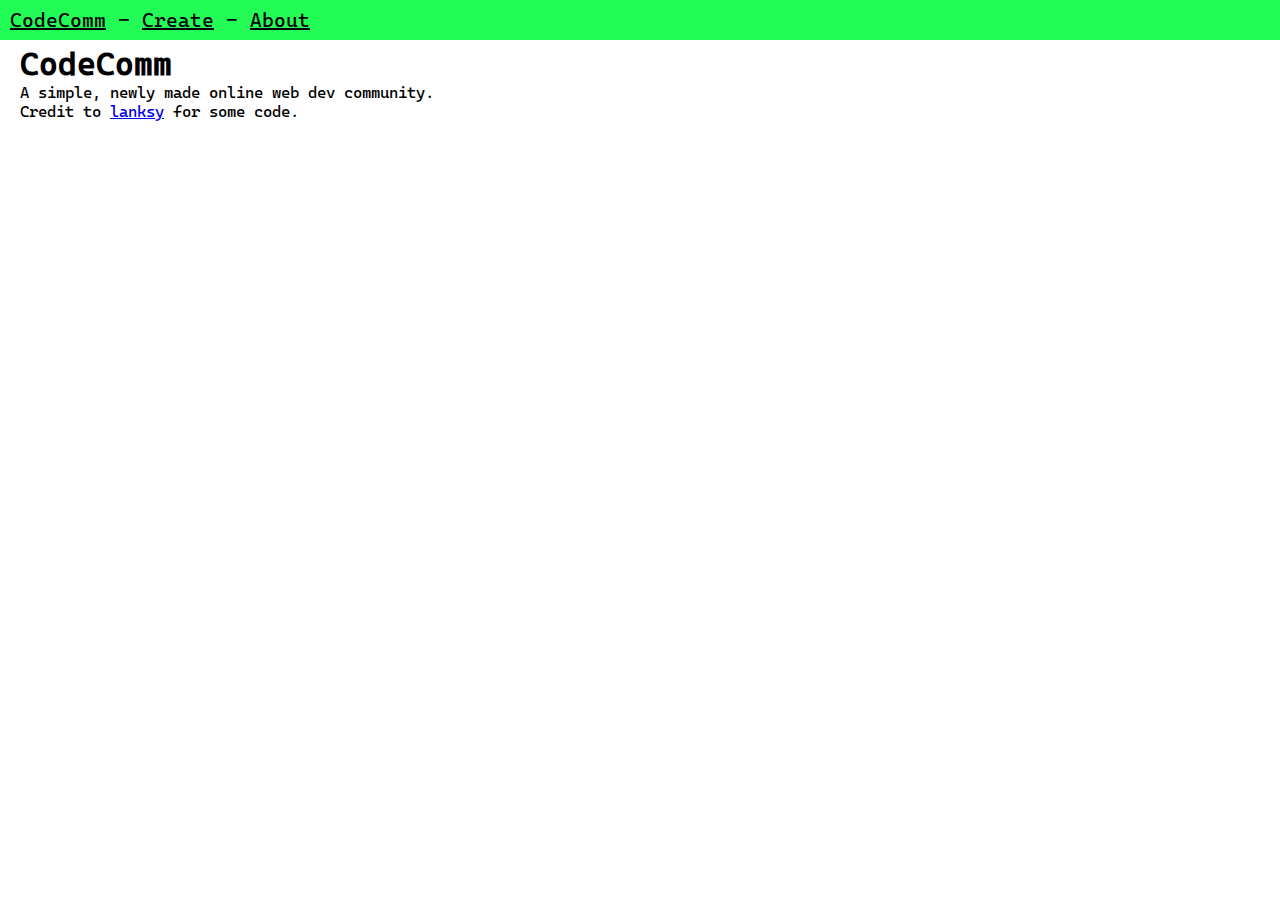
==== about.html @ 93ed63c3 "Add about page" ====
<!DOCTYPE html>
<html lang="en">
  <head>
    <link
      rel="apple-touch-icon"
      sizes="180x180"
      href="/media/apple-touch-icon.png"
    />
    <link
      rel="icon"
      type="image/png"
      sizes="32x32"
      href="/media/favicon-32x32.png"
    />
    <link
      rel="icon"
      type="image/png"
      sizes="16x16"
      href="/media/favicon-16x16.png"
    />
    <link rel="manifest" href="/site.webmanifest" />
    <meta charset="UTF-8" />
    <meta name="viewport" content="width=device-width, initial-scale=1.0" />
    <meta http-equiv="X-UA-Compatible" content="ie=edge" />
    <link rel="stylesheet" href="style.css" />
    <title>CodeComm</title>
  </head>

  <body>
    <div class="navbar">
        <a href="./">CodeComm</a> -
        <a href="./sandbox.html">Create</a> - 
        <a href="./about.html">About</a>
    </div>
	<br><h1>CodeComm</h1>
	<p>A simple, newly made online web dev community.</p>
    <p>Credit to <a href="https://github.com/lankybox02">lanksy</a> for some code.</p>
  </body>
</html>
---- style.css ----
:root {
  --primary: #95E62C;
  --secondary: #23FC57;
  /* Rule no 1: No stealing! */
  /* Where credit? */
  --navbarmain: #23FC57;
  --navbarsecondary: #2BF5E8;
  --lightbackground: #F2F2F2;
  --darkbackground: #413F42;
} 

@font-face {
  font-family: 'Cascadia Code Regular';
  font-style: normal;
  font-weight: normal;
  src: local('Cascadia Code Regular'), url('Cascadia.woff') format('woff');
}

* {
 /* box-sizing: border-box;*/
  padding: 0;
  margin: 0;
  font-family: 'Cascadia Code Regular'
}

body {
  margin: 25px 20px 0 20px;
  background-color: var(--light-background);
  color: black;
  overflow-x: hidden;
}

.btn {
  padding: 8px 16px 8px 16px;
  border-radius: 10px;
  outline: none;
  font-size: 1rem;
  position: absolute;
  top: 15px;
  right: calc(1rem + 16px * 2 + 5px); /* 1rem for font, 16px 2 times for sideways padding, 5px for extra margin */
  cursor: pointer;
}

.main-editor {
  display: flex;
  width: 100%;
  padding: 1rem;
  position: fixed;
  height: 100vh;
  justify-content: center;
  align-items: center;
}

.space-box {
  background-color: rgb(255, 255, 255);
  width: 50%;
  overflow-y: auto;
  white-space: pre;
  padding: 0.4rem;
  height: 90vh;
  border-radius: 10px;
  border: 2px solid lightgrey;
}

.navbar {
  display: block;
  position: absolute;
  left: 0;
  top: 0;
  right: 0;
  box-shadow: 0px -2px 16px rgb(255 255 255 / 10%);
  background-color: var(--navbarmain);
  width: 100%;
  height: 20px;
  line-height: 20px;
  padding: 10px;
  font-size: 20px;
}

.navbar a{
  color: black;
}

.darkmode body {
  background-color: var(--darkbackground);
  color: #F2F2F2;
}

.lightmode body {
  background-color: var(--light-background);
  color: black;
}

.content-editable{
  min-height: 30px;
  overflow: auto;
  max-height: calc(100vh - 65px);
}
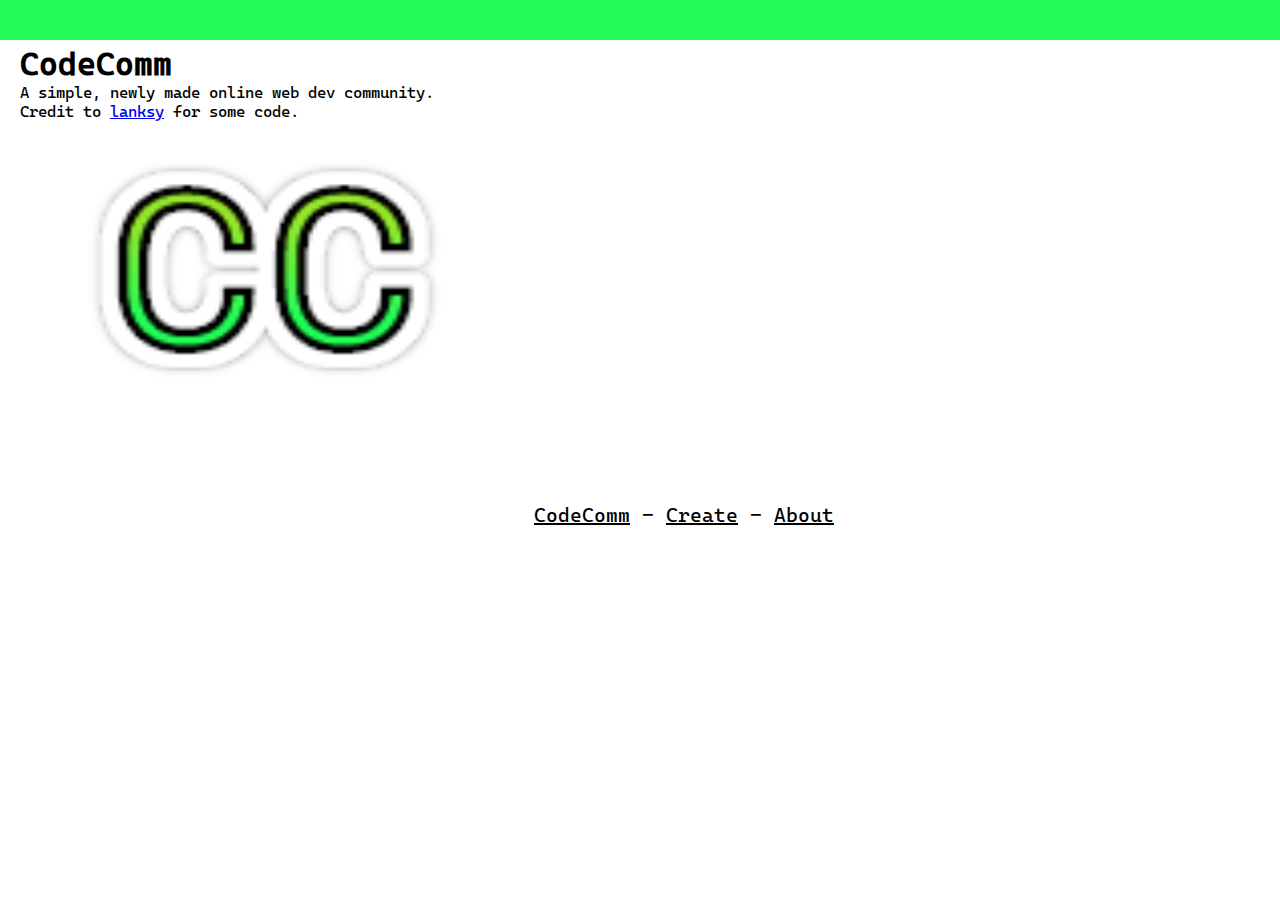
==== commit b1a4102f: "Add logo and clean up code a bit" ====
--- a/about.html
+++ b/about.html
@@ -1,39 +1,29 @@
 <!DOCTYPE html>
 <html lang="en">
-  <head>
-    <link
-      rel="apple-touch-icon"
-      sizes="180x180"
-      href="/media/apple-touch-icon.png"
-    />
-    <link
-      rel="icon"
-      type="image/png"
-      sizes="32x32"
-      href="/media/favicon-32x32.png"
-    />
-    <link
-      rel="icon"
-      type="image/png"
-      sizes="16x16"
-      href="/media/favicon-16x16.png"
-    />
-    <link rel="manifest" href="/site.webmanifest" />
-    <meta charset="UTF-8" />
-    <meta name="viewport" content="width=device-width, initial-scale=1.0" />
-    <meta http-equiv="X-UA-Compatible" content="ie=edge" />
-    <link rel="stylesheet" href="style.css" />
-    <title>CodeComm</title>
-  </head>
 
-  <body>
-    <div class="navbar">
-        <a href="./">CodeComm</a> -
-        <a href="./sandbox.html">Create</a> - 
-        <a href="./about.html">About</a>
-    </div>
-	<br><h1>CodeComm</h1>
-	<p>A simple, newly made online web dev community.</p>
-    <p>Credit to <a href="https://github.com/lankybox02">lanksy</a> for some code.</p>
-  </body>
+<head>
+  <link rel="apple-touch-icon" sizes="180x180" href="/media/apple-touch-icon.png" />
+  <link rel="icon" type="image/png" sizes="32x32" href="/media/favicon-32x32.png" />
+  <link rel="icon" type="image/png" sizes="16x16" href="/media/favicon-16x16.png" />
+  <link rel="manifest" href="/site.webmanifest" />
+  <meta charset="UTF-8" />
+  <meta name="viewport" content="width=device-width, initial-scale=1.0" />
+  <meta http-equiv="X-UA-Compatible" content="ie=edge" />
+  <link rel="stylesheet" href="style.css" />
+  <title>CodeComm</title>
+</head>
+
+<body>
+  <div class="navbar">
+    <img src="/media/logo.png">
+    <a href="./">CodeComm</a> -
+    <a href="./sandbox.html">Create</a> -
+    <a href="./about.html">About</a>
+  </div>
+  <br>
+  <h1>CodeComm</h1>
+  <p>A simple, newly made online web dev community.</p>
+  <p>Credit to <a href="https://github.com/lankybox02">lanksy</a> for some code.</p>
+</body>
+
 </html>--- a/style.css
+++ b/style.css
@@ -7,7 +7,7 @@
   --navbarsecondary: #2BF5E8;
   --lightbackground: #F2F2F2;
   --darkbackground: #413F42;
-} 
+}
 
 @font-face {
   font-family: 'Cascadia Code Regular';
@@ -17,7 +17,7 @@
 }
 
 * {
- /* box-sizing: border-box;*/
+  /* box-sizing: border-box;*/
   padding: 0;
   margin: 0;
   font-family: 'Cascadia Code Regular'
@@ -37,7 +37,8 @@
   font-size: 1rem;
   position: absolute;
   top: 15px;
-  right: calc(1rem + 16px * 2 + 5px); /* 1rem for font, 16px 2 times for sideways padding, 5px for extra margin */
+  right: calc(1rem + 16px * 2 + 5px);
+  /* 1rem for font, 16px 2 times for sideways padding, 5px for extra margin */
   cursor: pointer;
 }
 
@@ -77,7 +78,7 @@
   font-size: 20px;
 }
 
-.navbar a{
+.navbar a {
   color: black;
 }
 
@@ -91,8 +92,8 @@
   color: black;
 }
 
-.content-editable{
+.content-editable {
   min-height: 30px;
   overflow: auto;
   max-height: calc(100vh - 65px);
-}
+}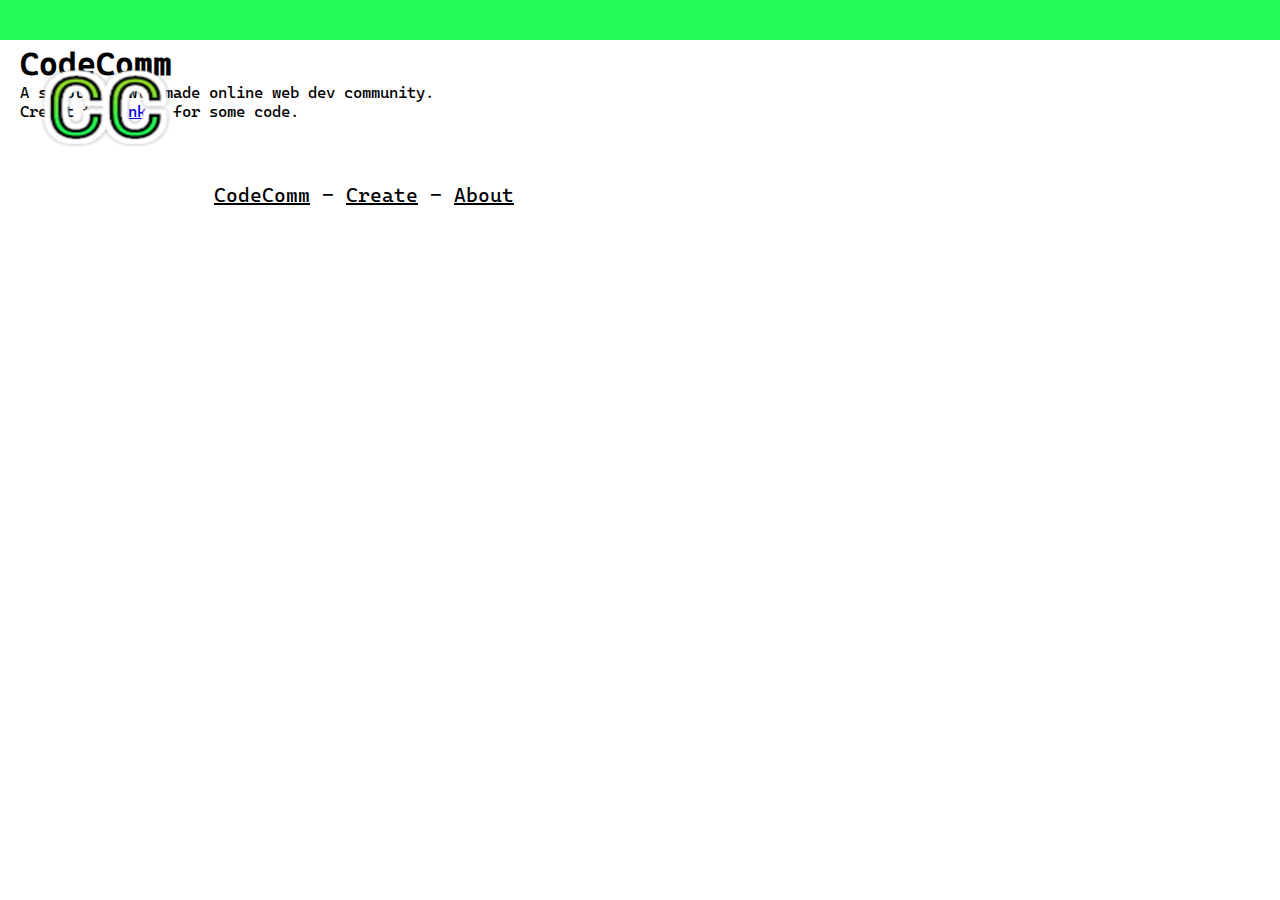
==== commit 4d851614: "Change to different picture becaus it is so big" ====
--- a/about.html
+++ b/about.html
@@ -15,7 +15,7 @@
 
 <body>
   <div class="navbar">
-    <img src="/media/logo.png">
+    <img src="/media/android-chrome-192x192.png">
     <a href="./">CodeComm</a> -
     <a href="./sandbox.html">Create</a> -
     <a href="./about.html">About</a>
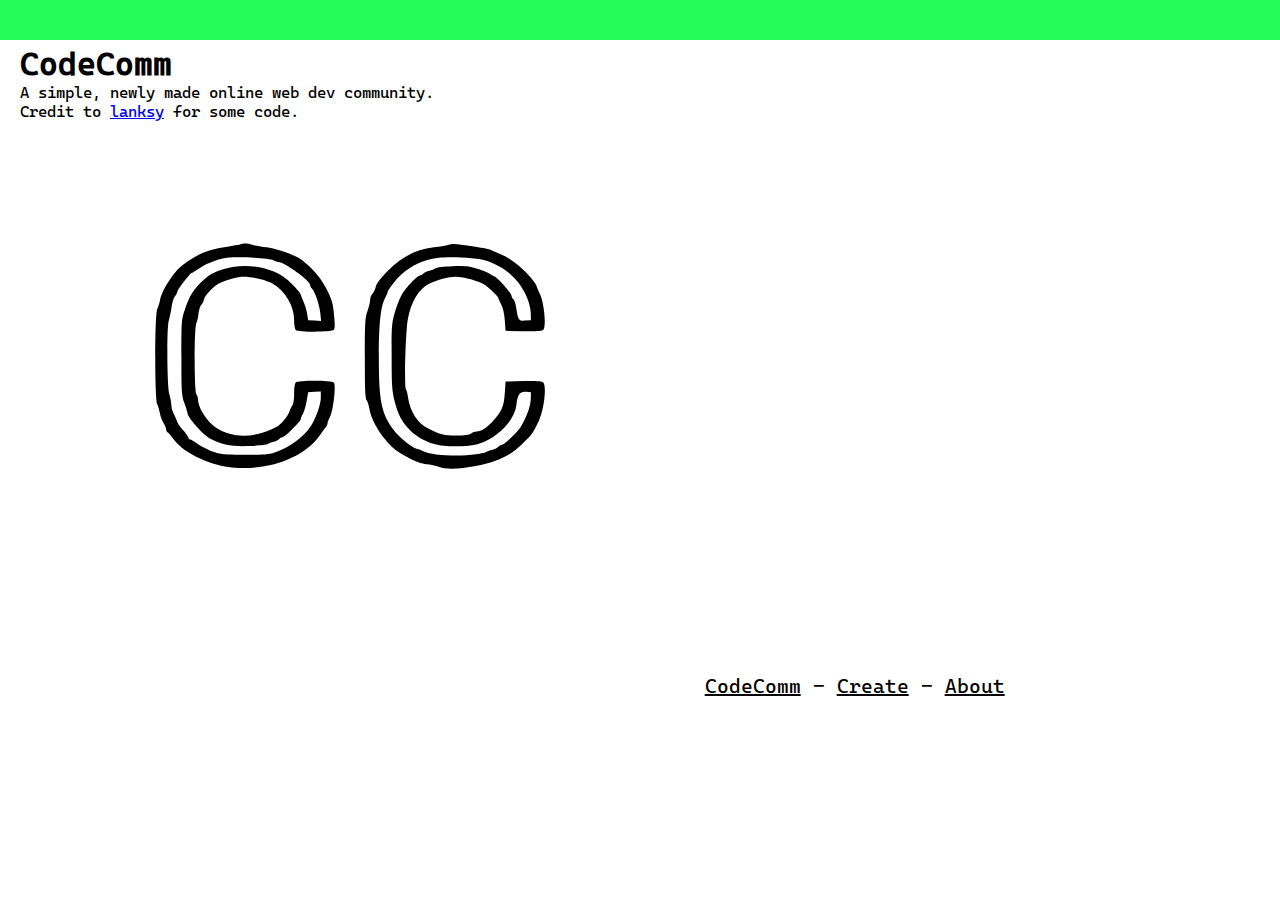
==== commit 69a911bb: "Ever different picture -svg" ====
--- a/about.html
+++ b/about.html
@@ -15,7 +15,7 @@
 
 <body>
   <div class="navbar">
-    <img src="/media/android-chrome-192x192.png">
+    <img src="/media/logo.svg">
     <a href="./">CodeComm</a> -
     <a href="./sandbox.html">Create</a> -
     <a href="./about.html">About</a>
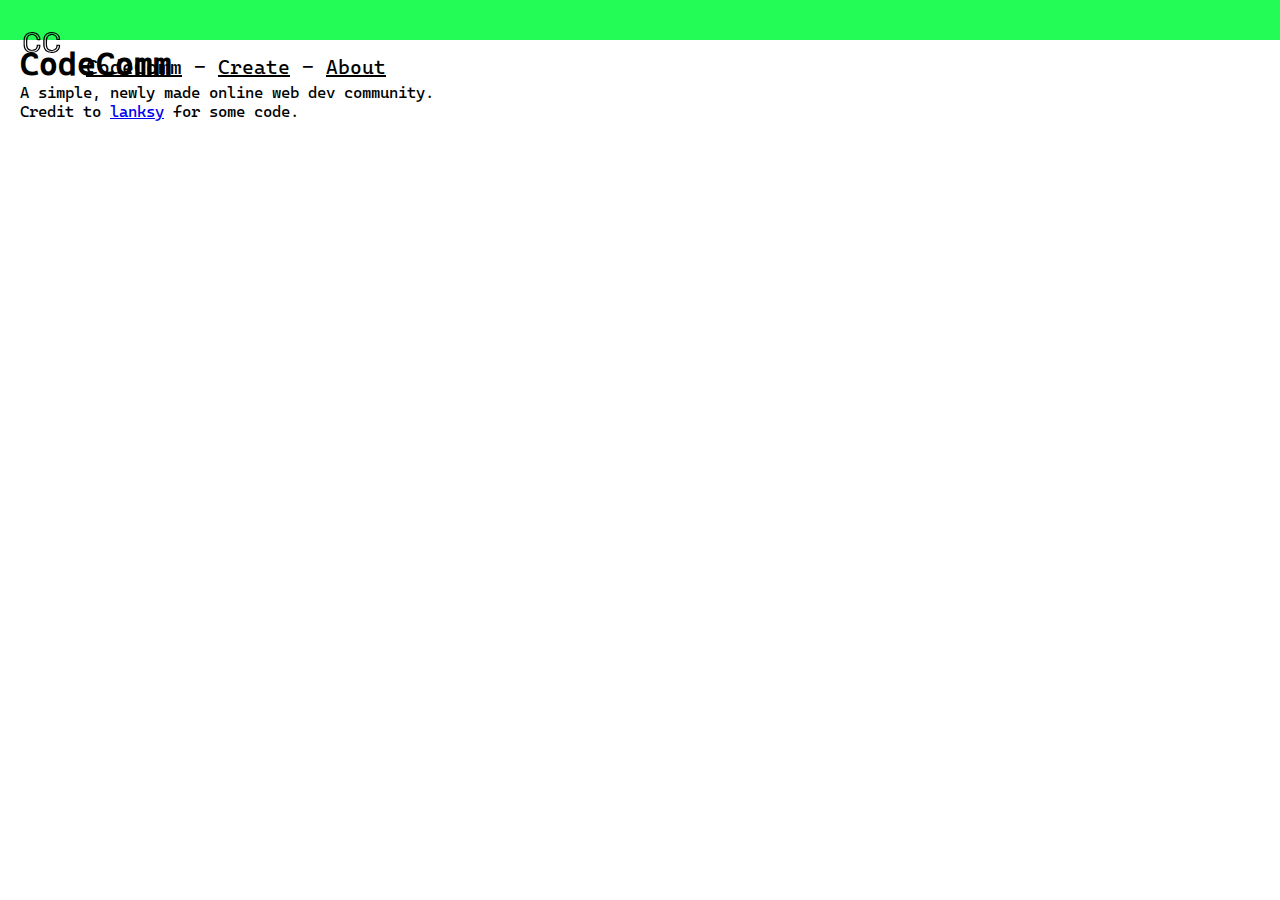
==== commit fc7f6fc2: "Align" ====
--- a/about.html
+++ b/about.html
@@ -14,7 +14,7 @@
 </head>
 
 <body>
-  <div class="navbar">
+  <div class="navbar" style="vertical-align:middle">
     <img src="/media/logo.svg">
     <a href="./">CodeComm</a> -
     <a href="./sandbox.html">Create</a> -
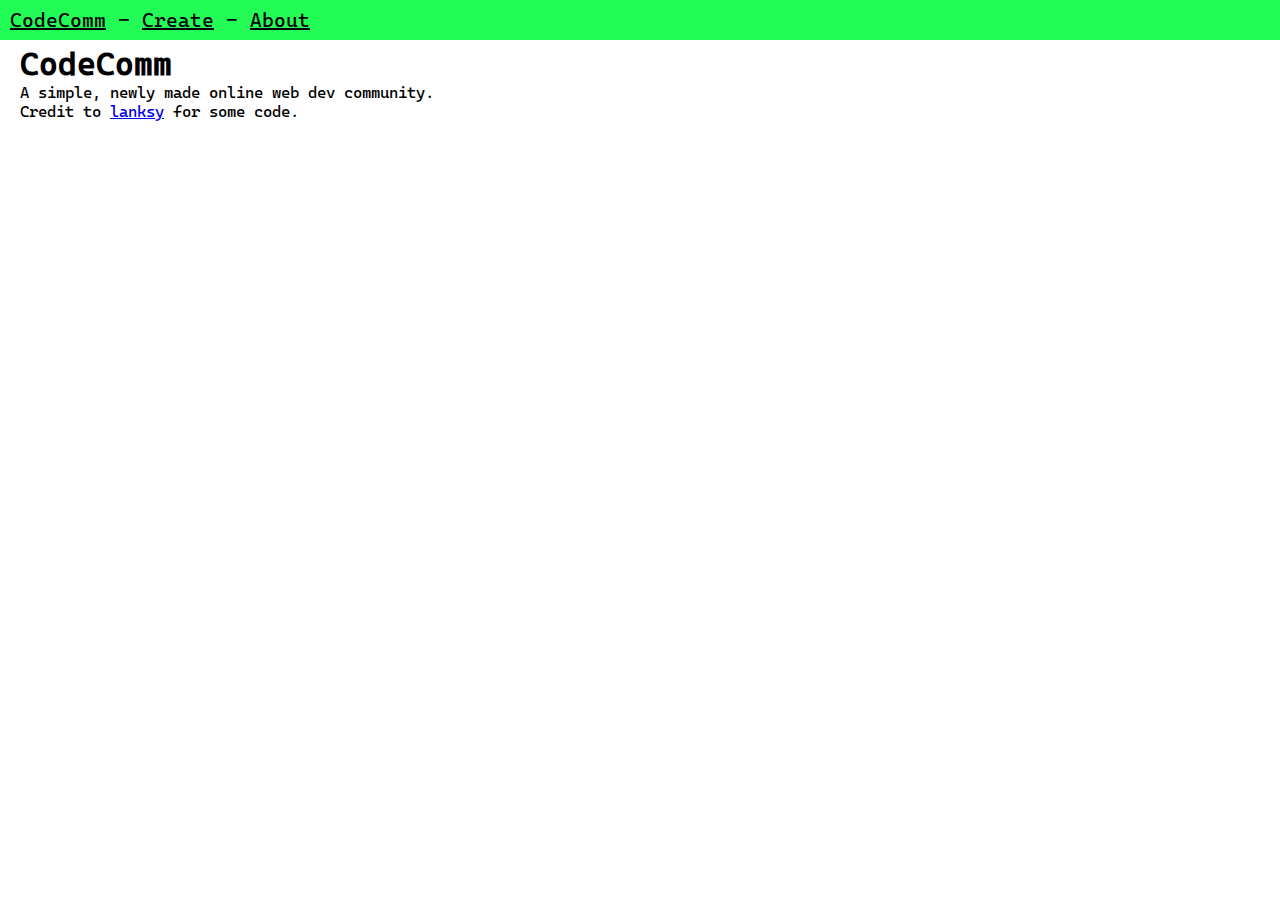
==== commit fe1523e4: "Remove logo because it causes problems" ====
--- a/about.html
+++ b/about.html
@@ -14,8 +14,7 @@
 </head>
 
 <body>
-  <div class="navbar" style="vertical-align:middle">
-    <img src="/media/logo.svg">
+  <div class="navbar">
     <a href="./">CodeComm</a> -
     <a href="./sandbox.html">Create</a> -
     <a href="./about.html">About</a>
